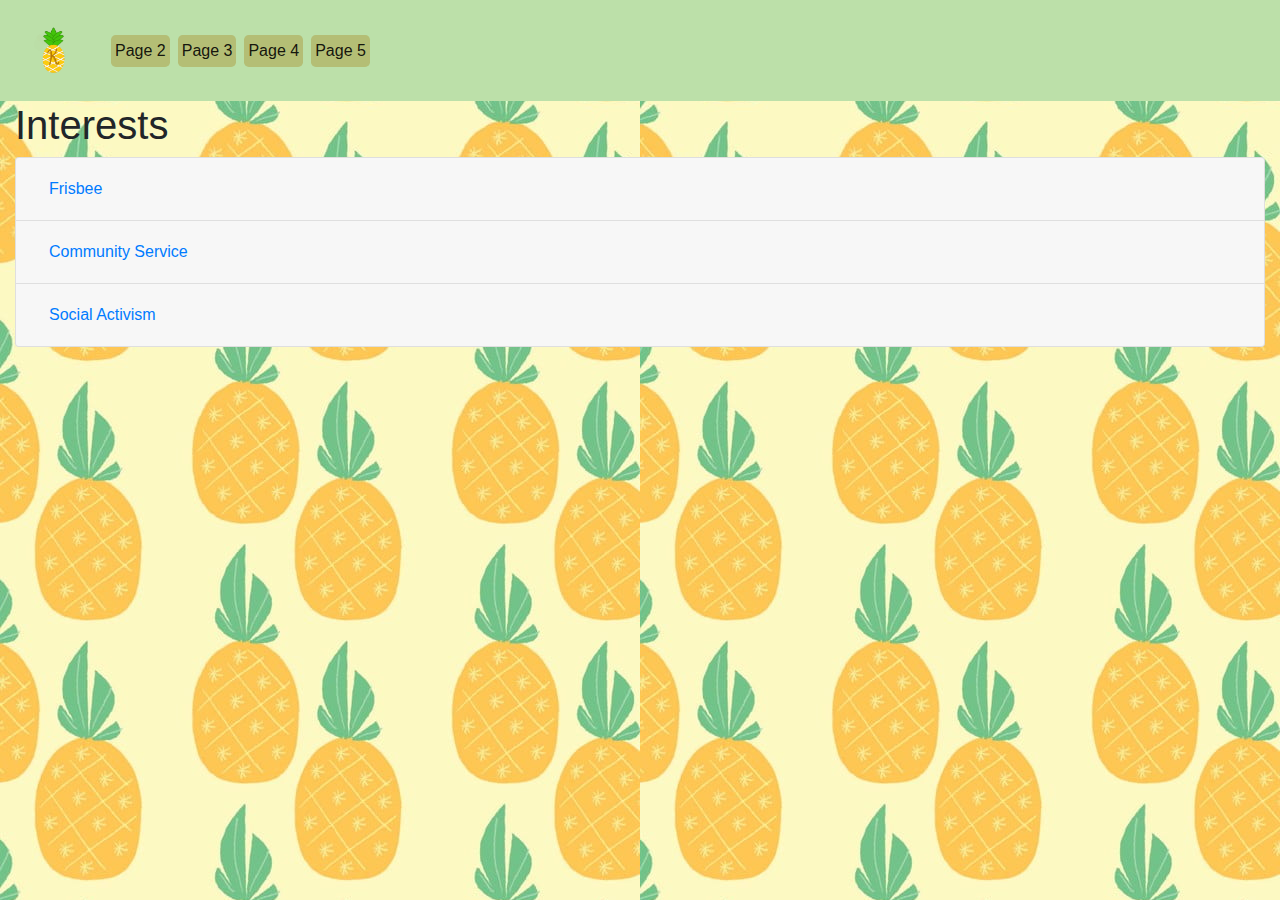
==== page2.html @ bc4fae9e "Finished index, started on p2" ====
<!doctype html>
<html lang="en">
  <head>
    <!-- Required meta tags -->
    <meta charset="utf-8">
    <meta name="viewport" content="width=device-width, initial-scale=1, shrink-to-fit=no">

    <!-- Bootstrap CSS -->
    <link rel="stylesheet" href="https://stackpath.bootstrapcdn.com/bootstrap/4.5.2/css/bootstrap.min.css" integrity="sha384-JcKb8q3iqJ61gNV9KGb8thSsNjpSL0n8PARn9HuZOnIxN0hoP+VmmDGMN5t9UJ0Z" crossorigin="anonymous">

    <link rel="stylesheet" href="style.css">

    <title>About Kevin</title>
  </head>
  <body class="mb-4">
<!-- Navbar code -->
    <nav class="navbar navbar-expand-md navbar-light" id="nav-basic">
      <a class="navbar-brand" href="index.html">
        <img src="PersonalLogo.png" id="logo-nav" >
      </a>
      <!-- makes the hamburger button -->
      <button class="navbar-toggler" type="button" data-toggle="collapse" data-target="#navbarSupportedContent" aria-controls="navbarSupportedContent" aria-expanded="false" aria-label="Toggle navigation">
    <span class="navbar-toggler-icon"></span>
      </button>
      <div class="collapse navbar-collapse" id="navbarSupportedContent">
    <ul class="navbar-nav mr-auto">
      <li class="nav-item active m-1">
        <a class="nav-link c-btn-color p-1 rounded-lg text-center" href="page2.html">Page 2 <span class="sr-only">(current)</span></a>
      </li>
      <li class="nav-item active m-1">
        <a class="nav-link c-btn-color p-1 rounded-lg text-center" href="page3.html">Page 3 <span class="sr-only">(current)</span></a>
      </li>
      <li class="nav-item active m-1">
        <a class="nav-link c-btn-color p-1 rounded-lg text-center" href="page4.html">Page 4 <span class="sr-only">(current)</span></a>
      </li>
      <li class="nav-item active m-1">
        <a class="nav-link c-btn-color p-1 rounded-lg text-center" href="page5.html">Page 5 <span class="sr-only">(current)</span></a>
      </li>
    </ul>
  </nav>

  <div class="container-fluid">
    <h1>Interests</h1>

    <div class="accordion" id="accordionExample">
      <div class="card">
        <div class="card-header" id="headingOne">
          <h2 class="mb-0">
            <button class="btn btn-link btn-block text-left" type="button" data-toggle="collapse" data-target="#collapseOne" aria-expanded="true" aria-controls="collapseOne">
              Frisbee
            </button>
          </h2>
        </div>

        <div id="collapseOne" class="collapse" aria-labelledby="headingOne" data-parent="#accordionExample">
          <div class="card-body">
            <div class="container-fluid">
              <div class="row">
                <div class="col">
                  <ul class="list-unstyled">
                    <li class="font-weight-bold">
                      HSAS Frisbee
                      <ul class="font-weight-normal">
                        <li>Played for 3 years</li>
                        <li>Captain and coach for 2 years, coordinated games and petitioned for $300 worth of funding</li>
                      </ul>
                    </li>
                    <li class="font-weight-bold">
                      Stuyvesant Frisbee
                      <ul class="font-weight-normal">
                        <li>Played for 3 years</li>
                        <li>Won 2017 States</li>
                        <l1>On the A Team for 1 year</li>
                      </ul>
                    </li>
                    <li class="font-weight-bold">
                      Stuyvesant Frisbee
                      <ul class="font-weight-normal">
                        <li>Played in 2 hat tournaments</li>
                      </ul>
                    </li>
                  </ul>
                </div>
                <div class="col">

                </div>
              </div>
            </div>
            <!-- HSAS Frisbee *include pictures*
		Played for 3 years
		Captain and coach for 2 years, coordinated games and petitioned for $300 worth of funding
	Stuyvesant Frisbee
		Played for 3 years
			link to B Team Highlights 2019(?)
		Won 2017 States Championship
		On A team for 1 year
	DiscNY
		Played in 2 hat tournaments -->

          </div>
        </div>
      </div>
      <div class="card">
        <div class="card-header" id="headingTwo">
          <h2 class="mb-0">
            <button class="btn btn-link btn-block text-left collapsed" type="button" data-toggle="collapse" data-target="#collapseTwo" aria-expanded="false" aria-controls="collapseTwo">
              Community Service
            </button>
          </h2>
        </div>
        <div id="collapseTwo" class="collapse" aria-labelledby="headingTwo" data-parent="#accordionExample">
          <div class="card-body">
            Stuff
          </div>
        </div>
      </div>
      <div class="card">
        <div class="card-header" id="headingThree">
          <h2 class="mb-0">
            <button class="btn btn-link btn-block text-left collapsed" type="button" data-toggle="collapse" data-target="#collapseThree" aria-expanded="false" aria-controls="collapseThree">
              Social Activism
            </button>
          </h2>
        </div>
        <div id="collapseThree" class="collapse" aria-labelledby="headingThree" data-parent="#accordionExample">
          <div class="card-body">
            Stuff
          </div>
        </div>
      </div>
    </div>

  </div>

  <!-- Optional JavaScript -->
    <!-- jQuery first, then Popper.js, then Bootstrap JS -->
    <script src="https://code.jquery.com/jquery-3.5.1.slim.min.js" integrity="sha384-DfXdz2htPH0lsSSs5nCTpuj/zy4C+OGpamoFVy38MVBnE+IbbVYUew+OrCXaRkfj" crossorigin="anonymous"></script>
    <script src="https://cdn.jsdelivr.net/npm/popper.js@1.16.1/dist/umd/popper.min.js" integrity="sha384-9/reFTGAW83EW2RDu2S0VKaIzap3H66lZH81PoYlFhbGU+6BZp6G7niu735Sk7lN" crossorigin="anonymous"></script>
    <script src="https://stackpath.bootstrapcdn.com/bootstrap/4.5.2/js/bootstrap.min.js" integrity="sha384-B4gt1jrGC7Jh4AgTPSdUtOBvfO8shuf57BaghqFfPlYxofvL8/KUEfYiJOMMV+rV" crossorigin="anonymous"></script>
  </body>
</html>
---- style.css ----
body {
  background-image: url("Pineapple Background.jpg");
}

#nav-basic {
  background-color: #BCE0A9;
}

#logo-nav {
  height: 75px;
  width: 75px;
}

#logo-main {
  height: 200px;
  width: 200px;
}

.button-border {
  border: 5px solid black;
  width: 100px;
  height: 100px;
}

#page-2-button {
  background-image: url("testImage.jpg");
}

#page-3-button {
  background-image: url("Button_3.png");
  
}

.c-btn-color {
  background-color: #B4BE75;
}
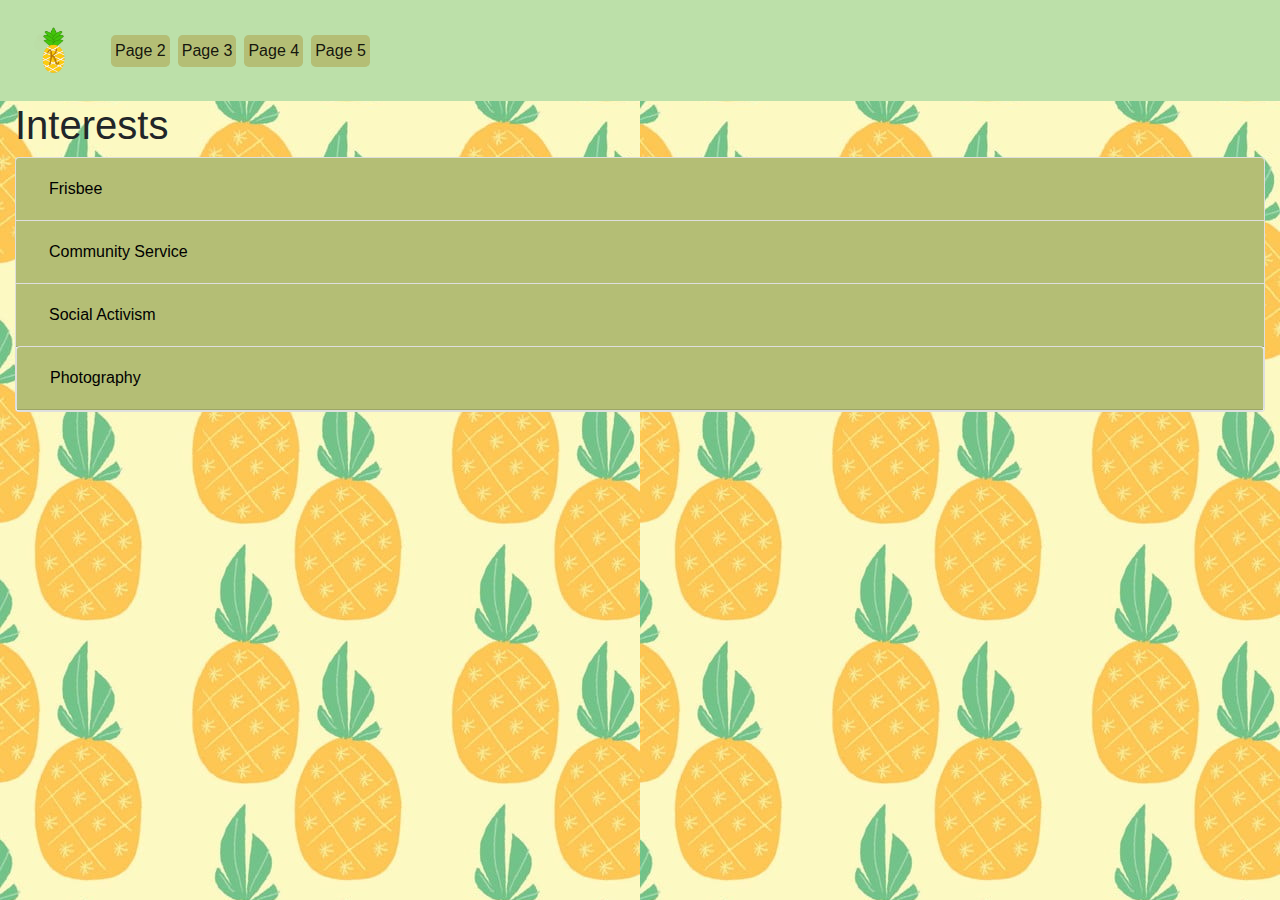
==== commit 1f244e98: "finish page 2; stopping to plan other pages" ====
--- a/page2.html
+++ b/page2.html
@@ -40,13 +40,13 @@
   </nav>
 
   <div class="container-fluid">
-    <h1>Interests</h1>
+    <h1 class="Display-1">Interests</h1>
 
     <div class="accordion" id="accordionExample">
       <div class="card">
-        <div class="card-header" id="headingOne">
+        <div class="card-header c-card" id="headingOne">
           <h2 class="mb-0">
-            <button class="btn btn-link btn-block text-left" type="button" data-toggle="collapse" data-target="#collapseOne" aria-expanded="true" aria-controls="collapseOne">
+            <button class="btn btn-link btn-block text-left c-card-btn" type="button" data-toggle="collapse" data-target="#collapseOne" aria-expanded="true" aria-controls="collapseOne">
               Frisbee
             </button>
           </h2>
@@ -56,7 +56,7 @@
           <div class="card-body">
             <div class="container-fluid">
               <div class="row">
-                <div class="col">
+                <div class="col-md">
                   <ul class="list-unstyled">
                     <li class="font-weight-bold">
                       HSAS Frisbee
@@ -81,50 +81,123 @@
                     </li>
                   </ul>
                 </div>
-                <div class="col">
-
-                </div>
-              </div>
-            </div>
-            <!-- HSAS Frisbee *include pictures*
-		Played for 3 years
-		Captain and coach for 2 years, coordinated games and petitioned for $300 worth of funding
-	Stuyvesant Frisbee
-		Played for 3 years
-			link to B Team Highlights 2019(?)
-		Won 2017 States Championship
-		On A team for 1 year
-	DiscNY
-		Played in 2 hat tournaments -->
-
+                <div class="col-md">
+                  ADD PICS
+                </div>
+              </div>
+            </div>
           </div>
         </div>
       </div>
       <div class="card">
-        <div class="card-header" id="headingTwo">
+        <div class="card-header c-card" id="headingTwo">
           <h2 class="mb-0">
-            <button class="btn btn-link btn-block text-left collapsed" type="button" data-toggle="collapse" data-target="#collapseTwo" aria-expanded="false" aria-controls="collapseTwo">
+            <button class="btn btn-link btn-block text-left collapsed c-card-btn" type="button" data-toggle="collapse" data-target="#collapseTwo" aria-expanded="false" aria-controls="collapseTwo">
               Community Service
             </button>
           </h2>
         </div>
         <div id="collapseTwo" class="collapse" aria-labelledby="headingTwo" data-parent="#accordionExample">
           <div class="card-body">
-            Stuff
+            <div class="container-fluid">
+              <div class="row">
+                <div class="col-md">
+                  <ul class="list-unstyled">
+                    <li class="font-weight-bold">
+                      300+ volunteer hours
+                    </li>
+                    <li class="font-weight-bold">
+                      Junior Achievement of New York
+                      <ul class="font-weight-normal">
+                        <li>Taugh a class of 1st graders the basic idea behind money</li>
+                      </ul>
+                    </li>
+                    <li class="font-weight-bold">
+                      Summer on the Hill
+                      <ul class="font-weight-normal">
+                        <li>Mentored class of 30 4th graders</li>
+                        <li>Taught them STEM based classes</li>
+                      </ul>
+                    </li>
+                  </ul>
+                </div>
+                <div class="col-md">
+                  ADD PICS
+                </div>
+              </div>
+            </div>
           </div>
         </div>
       </div>
       <div class="card">
-        <div class="card-header" id="headingThree">
+        <div class="card-header c-card" id="headingThree">
           <h2 class="mb-0">
-            <button class="btn btn-link btn-block text-left collapsed" type="button" data-toggle="collapse" data-target="#collapseThree" aria-expanded="false" aria-controls="collapseThree">
+            <button class="btn btn-link btn-block text-left collapsed c-card-btn" type="button" data-toggle="collapse" data-target="#collapseThree" aria-expanded="false" aria-controls="collapseThree">
               Social Activism
             </button>
           </h2>
         </div>
         <div id="collapseThree" class="collapse" aria-labelledby="headingThree" data-parent="#accordionExample">
           <div class="card-body">
-            Stuff
+            <div class="container-fluid">
+              <div class="row">
+                <div class="col-md">
+                  <ul class="list-unstyled">
+                    <li class="font-weight-bold">
+                      Black Student Union
+                      <ul class="font-weight-normal">
+                        <li>Founder and president of the BSU at HSAS</li>
+                      </ul>
+                    </li>
+                    <li class="font-weight-bold">
+                      Diversity Board at HSAS
+                      <ul class="font-weight-normal">
+                        <li>Working to include minority history in US and Global History curriculum and adding a new minority history course</li>
+                      </ul>
+                    </li>
+                  </ul>
+                </div>
+                <div class="col-md">
+                  ADD PICS
+                </div>
+              </div>
+            </div>
+          </div>
+        </div>
+        <div class="card">
+          <div class="card-header c-card" id="headingThree">
+            <h2 class="mb-0">
+              <button class="btn btn-link btn-block text-left collapsed c-card-btn" type="button" data-toggle="collapse" data-target="#collapseThree" aria-expanded="false" aria-controls="collapseThree">
+                Photography
+              </button>
+            </h2>
+          </div>
+          <div id="collapseThree" class="collapse" aria-labelledby="headingThree" data-parent="#accordionExample">
+            <div class="card-body">
+              <div class="container-fluid">
+                <div class="row">
+                  <div class="col-md">
+                    <ul class="list-unstyled">
+                      <li class="font-weight-bold">
+                        Black Student Union
+                        <ul class="font-weight-normal">
+                          <li>Founder and president of the BSU at HSAS</li>
+                        </ul>
+                      </li>
+                      <li class="font-weight-bold">
+                        Diversity Board at HSAS
+                        <ul class="font-weight-normal">
+                          <li>Working to include minority history in US and Global History curriculum and adding a new minority history course</li>
+                        </ul>
+                      </li>
+                    </ul>
+                  </div>
+                  <div class="col-md">
+                    ADD PICS
+                  </div>
+                </div>
+              </div>
+            </div>
           </div>
         </div>
       </div>
--- a/style.css
+++ b/style.css
@@ -33,4 +33,17 @@
 
 .c-btn-color {
   background-color: #B4BE75;
-}+}
+
+.c-card {
+  background-color: #B4BE75;
+}
+
+.c-card-btn {
+  color: black;
+  text-decoration: none !important;
+ }
+
+ .c-card-btn:hover {
+   color: black;
+ }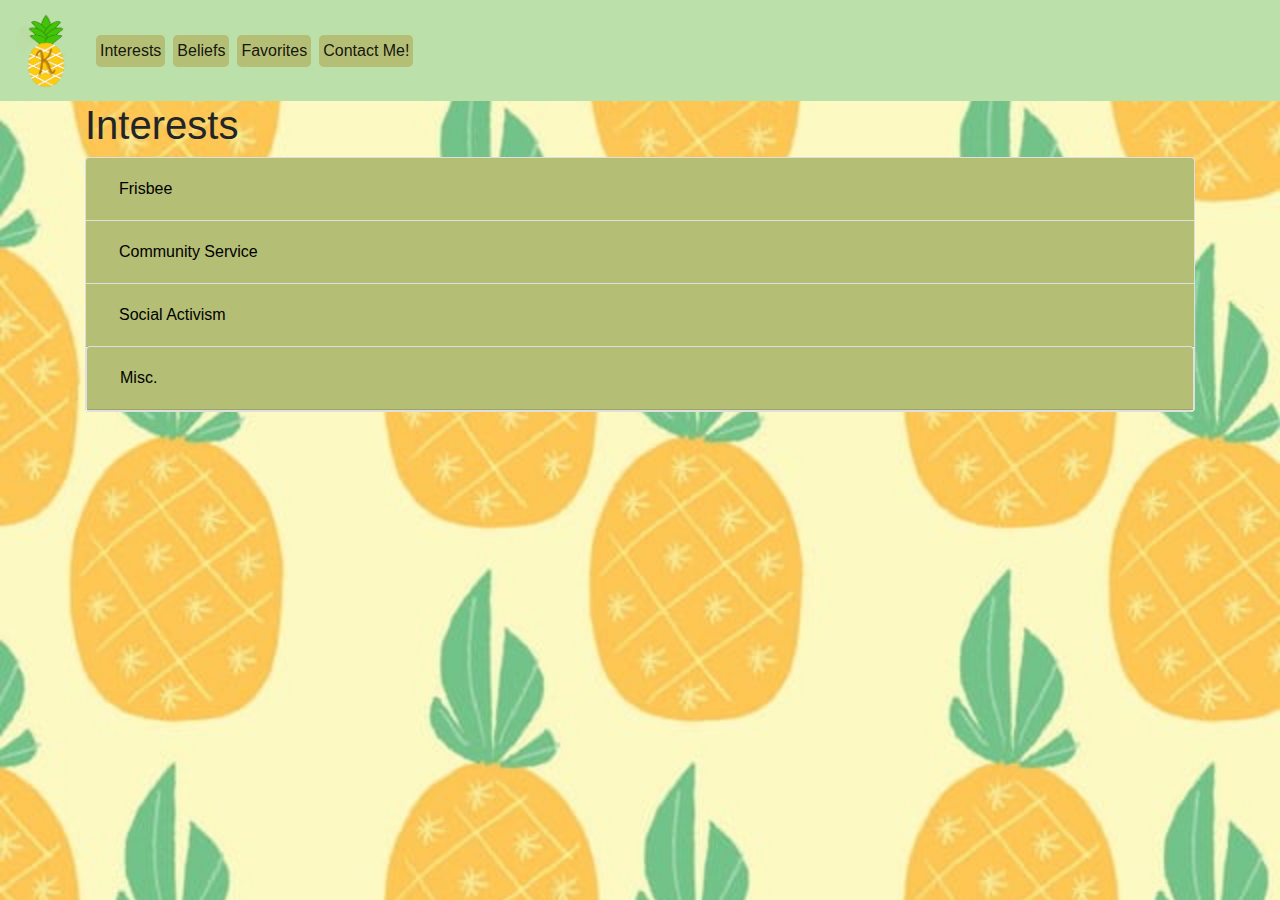
==== commit dfcb2f21: "final draft of About Me page" ====
--- a/page2.html
+++ b/page2.html
@@ -25,21 +25,21 @@
       <div class="collapse navbar-collapse" id="navbarSupportedContent">
     <ul class="navbar-nav mr-auto">
       <li class="nav-item active m-1">
-        <a class="nav-link c-btn-color p-1 rounded-lg text-center" href="page2.html">Page 2 <span class="sr-only">(current)</span></a>
-      </li>
-      <li class="nav-item active m-1">
-        <a class="nav-link c-btn-color p-1 rounded-lg text-center" href="page3.html">Page 3 <span class="sr-only">(current)</span></a>
-      </li>
-      <li class="nav-item active m-1">
-        <a class="nav-link c-btn-color p-1 rounded-lg text-center" href="page4.html">Page 4 <span class="sr-only">(current)</span></a>
-      </li>
-      <li class="nav-item active m-1">
-        <a class="nav-link c-btn-color p-1 rounded-lg text-center" href="page5.html">Page 5 <span class="sr-only">(current)</span></a>
+        <a class="nav-link c-btn-color p-1 rounded-lg text-center" href="page2.html">Interests <span class="sr-only">(current)</span></a>
+      </li>
+      <li class="nav-item active m-1">
+        <a class="nav-link c-btn-color p-1 rounded-lg text-center" href="page3.html">Beliefs <span class="sr-only">(current)</span></a>
+      </li>
+      <li class="nav-item active m-1">
+        <a class="nav-link c-btn-color p-1 rounded-lg text-center" href="page4.html">Favorites <span class="sr-only">(current)</span></a>
+      </li>
+      <li class="nav-item active m-1">
+        <a class="nav-link c-btn-color p-1 rounded-lg text-center" href="page5.html">Contact Me! <span class="sr-only">(current)</span></a>
       </li>
     </ul>
   </nav>
 
-  <div class="container-fluid">
+  <div class="container">
     <h1 class="Display-1">Interests</h1>
 
     <div class="accordion" id="accordionExample">
@@ -69,20 +69,14 @@
                       Stuyvesant Frisbee
                       <ul class="font-weight-normal">
                         <li>Played for 3 years</li>
+                        <li>On the A Team for a year</li>
                         <li>Won 2017 States</li>
-                        <l1>On the A Team for 1 year</li>
-                      </ul>
-                    </li>
-                    <li class="font-weight-bold">
-                      Stuyvesant Frisbee
-                      <ul class="font-weight-normal">
-                        <li>Played in 2 hat tournaments</li>
                       </ul>
                     </li>
                   </ul>
                 </div>
                 <div class="col-md">
-                  ADD PICS
+                  <img src = "https://d36m266ykvepgv.cloudfront.net/uploads/media/x9uflJtWHl/c-250-141/ssf-spider.png">
                 </div>
               </div>
             </div>
@@ -121,9 +115,6 @@
                     </li>
                   </ul>
                 </div>
-                <div class="col-md">
-                  ADD PICS
-                </div>
               </div>
             </div>
           </div>
@@ -157,43 +148,39 @@
                     </li>
                   </ul>
                 </div>
-                <div class="col-md">
-                  ADD PICS
-                </div>
               </div>
             </div>
           </div>
         </div>
         <div class="card">
-          <div class="card-header c-card" id="headingThree">
+          <div class="card-header c-card" id="headingFour">
             <h2 class="mb-0">
-              <button class="btn btn-link btn-block text-left collapsed c-card-btn" type="button" data-toggle="collapse" data-target="#collapseThree" aria-expanded="false" aria-controls="collapseThree">
-                Photography
+              <button class="btn btn-link btn-block text-left collapsed c-card-btn" type="button" data-toggle="collapse" data-target="#collapseFour" aria-expanded="false" aria-controls="collapseFour">
+                Misc.
               </button>
             </h2>
           </div>
-          <div id="collapseThree" class="collapse" aria-labelledby="headingThree" data-parent="#accordionExample">
+          <div id="collapseFour" class="collapse" aria-labelledby="headingFour" data-parent="#accordionExample">
             <div class="card-body">
               <div class="container-fluid">
                 <div class="row">
                   <div class="col-md">
                     <ul class="list-unstyled">
                       <li class="font-weight-bold">
-                        Black Student Union
+                        Photography
                         <ul class="font-weight-normal">
-                          <li>Founder and president of the BSU at HSAS</li>
+                          <li>
+                            It's always nice to take photos when you're eating a nice place or you're somewhere new to share experiences with the world. I don't usually post them on social media but it's nice to have keepsakes of my time with friends.
+                          </li>
                         </ul>
                       </li>
                       <li class="font-weight-bold">
-                        Diversity Board at HSAS
+                        Urban Exploring
                         <ul class="font-weight-normal">
-                          <li>Working to include minority history in US and Global History curriculum and adding a new minority history course</li>
+                          <li>I try to make time every month to go somewhere new, like up on a hill or sometimes to the roof of a building in the city and just sit there and look at things, whether it be the horizon or the people down at the street. I bring my laptop as well to do some work in a scenic place. It helps me find inspiration for a problem that I'm struggling with.</li>
                         </ul>
                       </li>
                     </ul>
-                  </div>
-                  <div class="col-md">
-                    ADD PICS
                   </div>
                 </div>
               </div>
--- a/style.css
+++ b/style.css
@@ -1,5 +1,7 @@
 body {
   background-image: url("Pineapple Background.jpg");
+  background-repeat: no-repeat;
+  background-size: cover;
 }
 
 #nav-basic {
@@ -8,12 +10,12 @@
 
 #logo-nav {
   height: 75px;
-  width: 75px;
+  width: 60px;
 }
 
 #logo-main {
   height: 200px;
-  width: 200px;
+  width: 175px;
 }
 
 .button-border {
@@ -23,12 +25,23 @@
 }
 
 #page-2-button {
-  background-image: url("testImage.jpg");
+  background-image: url("Interests.png");
+  background-size: 95px;
 }
 
 #page-3-button {
-  background-image: url("Button_3.png");
-  
+  background-image: url("fixedPoliCompass.png");
+  background-size: cover;
+}
+
+#page-4-button {
+  background-image: url("fixedStarEyes.png");
+  background-size: cover;
+}
+
+#page-5-button {
+  background-image: url("https://www.pngitem.com/pimgs/m/21-215884_telephone-icon-png-phone-emoji-transparent-background-png.png");
+  background-size: cover; 
 }
 
 .c-btn-color {
@@ -46,4 +59,28 @@
 
  .c-card-btn:hover {
    color: black;
- }+ }
+
+ .c-table-head {
+   background-color: #B4BE75;
+ }
+
+ .c-anchor {
+   color: black;
+   
+ }
+
+ .c-anchor:hover {
+   color: black;
+ }
+
+.contact-img {
+  width: 75px;
+  height: 75px;
+}
+
+#blm-fist {
+  width: 300px;
+  height: 400px;
+  
+}
